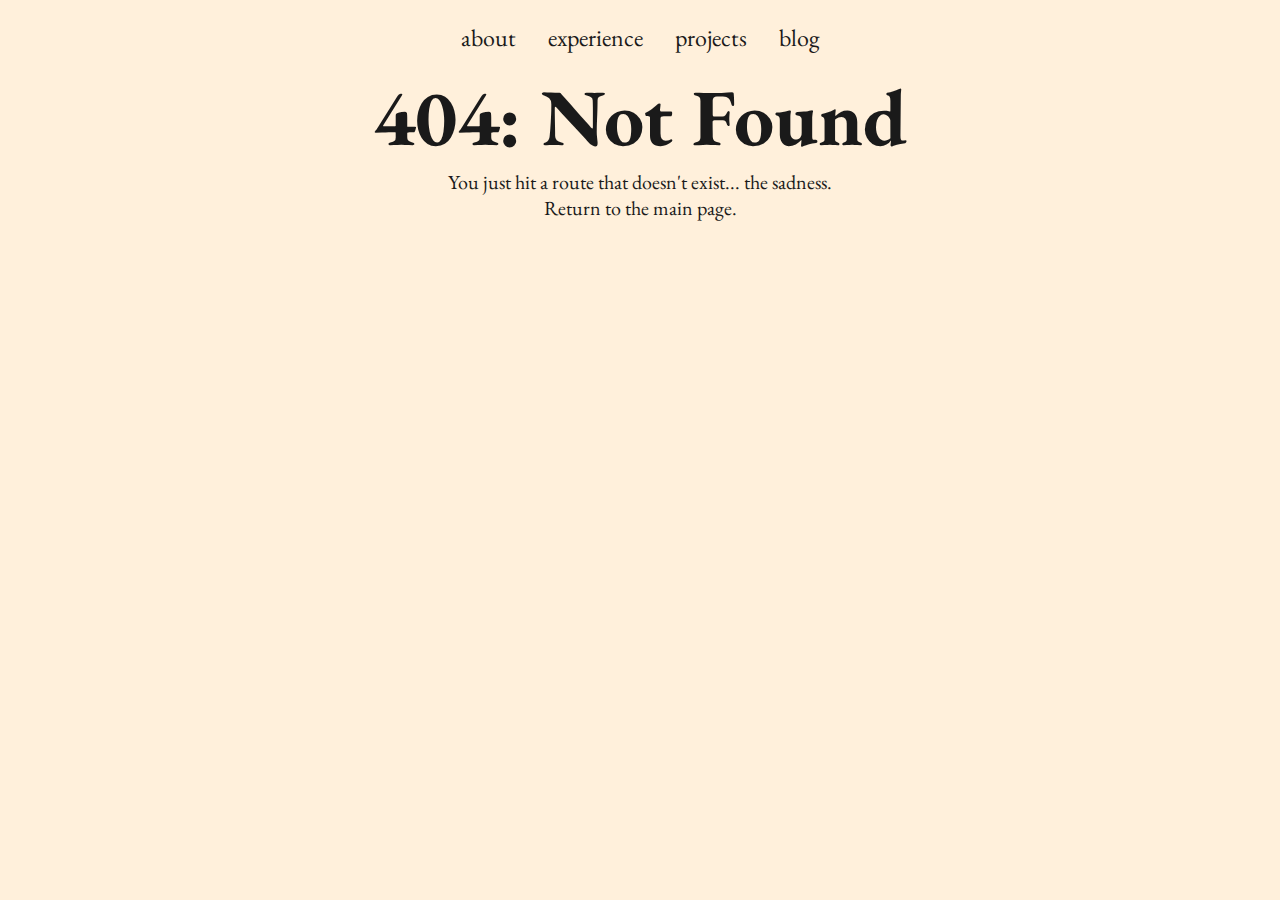
==== 404/index.html @ b2aa8387 "Updates" ====
<!DOCTYPE html><html lang="en"><head><meta charSet="utf-8"/><meta http-equiv="x-ua-compatible" content="ie=edge"/><meta name="viewport" content="width=device-width, initial-scale=1, shrink-to-fit=no"/><style data-href="/styles.afd88bcac24a975f5789.css" data-identity="gatsby-global-css">@import url(https://fonts.googleapis.com/css2?family=EB+Garamond&display=swap);@import url(https://fonts.googleapis.com/css2?family=EB+Garamond&family=Fira+Code&display=swap);</style><meta name="generator" content="Gatsby 4.4.0"/><title data-react-helmet="true">404: Not found · CJ Lee</title><meta data-react-helmet="true" name="description" content="CJ Lee: Computer Science @ Cornell"/><meta data-react-helmet="true" property="og:title" content="404: Not found"/><meta data-react-helmet="true" property="og:description" content="CJ Lee: Computer Science @ Cornell"/><meta data-react-helmet="true" property="og:type" content="website"/><meta data-react-helmet="true" name="twitter:card" content="summary"/><meta data-react-helmet="true" name="twitter:creator" content="@cjlee"/><meta data-react-helmet="true" name="twitter:title" content="404: Not found"/><meta data-react-helmet="true" name="twitter:description" content="CJ Lee: Computer Science @ Cornell"/><style data-styled="" data-styled-version="5.3.3">*{font-family:'EB Garamond';margin:0;padding:0;min-height:0vw;color:var(--color-global);}/*!sc*/
* body{background:var(--color-background);}/*!sc*/
* h1{font-size:80px;color:var(--color-text);}/*!sc*/
* h2{font-size:64px;color:var(--color-text);}/*!sc*/
* h3{font-size:44px;color:var(--color-text);}/*!sc*/
* h4{font-size:32px;color:var(--color-text);}/*!sc*/
* p{font-size:20px;color:var(--color-text);}/*!sc*/
* a{-webkit-text-decoration:none;text-decoration:none;color:var(--color-text);}/*!sc*/
* li{font-size:20px;}/*!sc*/
data-styled.g1[id="sc-global-icLQGF1"]{content:"sc-global-icLQGF1,"}/*!sc*/
.fYUIUa{height:75px;display:-webkit-box;display:-webkit-flex;display:-ms-flexbox;display:flex;-webkit-box-pack:justify;-webkit-justify-content:space-between;-ms-flex-pack:justify;justify-content:space-between;z-index:999;background:var(--color-background);position:fixed;top:0;left:0;right:0;margin-top:0px;-webkit-transition:margin-top 0.5s;transition:margin-top 0.5s;}/*!sc*/
data-styled.g18[id="Header__Nav-sc-9eu2yh-0"]{content:"fYUIUa,"}/*!sc*/
.ddGaii{position:absolute;display:-webkit-box;display:-webkit-flex;display:-ms-flexbox;display:flex;-webkit-flex-direction:row;-ms-flex-direction:row;flex-direction:row;-webkit-box-pack:center;-webkit-justify-content:center;-ms-flex-pack:center;justify-content:center;-webkit-align-items:center;-webkit-box-align:center;-ms-flex-align:center;align-items:center;background:transparent;height:100%;width:100%;}/*!sc*/
data-styled.g19[id="Header__NavMenu-sc-9eu2yh-1"]{content:"ddGaii,"}/*!sc*/
.kGxLnf{display:-webkit-box;display:-webkit-flex;display:-ms-flexbox;display:flex;-webkit-align-items:center;-webkit-box-align:center;-ms-flex-align:center;align-items:center;-webkit-text-decoration:none;text-decoration:none;padding:0 1rem;height:100%;cursor:pointer;text-align:center;font-size:24px;color:var(--color-text);}/*!sc*/
.kGxLnf:first-child{border-radius:0 0 0 25px;}/*!sc*/
.kGxLnf:last-child{border-radius:0 0 25px 0;}/*!sc*/
@media screen and (max-width:475px){.kGxLnf{font-size:18px;}}/*!sc*/
data-styled.g20[id="Header__NavLink-sc-9eu2yh-2"]{content:"kGxLnf,"}/*!sc*/
.fAYknz{position:relative;top:30px;left:85%;overflow:visible !important;background:var(--color-background);border-radius:5px;}/*!sc*/
@media screen and (max-width:475px){.fAYknz{top:70px;left:47%;}}/*!sc*/
data-styled.g21[id="Header__NavToggle-sc-9eu2yh-3"]{content:"fAYknz,"}/*!sc*/
</style><style>.gatsby-image-wrapper{position:relative;overflow:hidden}.gatsby-image-wrapper picture.object-fit-polyfill{position:static!important}.gatsby-image-wrapper img{bottom:0;height:100%;left:0;margin:0;max-width:none;padding:0;position:absolute;right:0;top:0;width:100%;object-fit:cover}.gatsby-image-wrapper [data-main-image]{opacity:0;transform:translateZ(0);transition:opacity .25s linear;will-change:opacity}.gatsby-image-wrapper-constrained{display:inline-block;vertical-align:top}</style><noscript><style>.gatsby-image-wrapper noscript [data-main-image]{opacity:1!important}.gatsby-image-wrapper [data-placeholder-image]{opacity:0!important}</style></noscript><script type="module">const e="undefined"!=typeof HTMLImageElement&&"loading"in HTMLImageElement.prototype;e&&document.body.addEventListener("load",(function(e){if(void 0===e.target.dataset.mainImage)return;if(void 0===e.target.dataset.gatsbyImageSsr)return;const t=e.target;let a=null,n=t;for(;null===a&&n;)void 0!==n.parentNode.dataset.gatsbyImageWrapper&&(a=n.parentNode),n=n.parentNode;const o=a.querySelector("[data-placeholder-image]"),r=new Image;r.src=t.currentSrc,r.decode().catch((()=>{})).then((()=>{t.style.opacity=1,o&&(o.style.opacity=0,o.style.transition="opacity 500ms linear")}))}),!0);</script><link rel="icon" href="/favicon-32x32.png?v=cceedab2dbefdb0adc8164bc815c3c3d" type="image/png"/><link rel="icon" href="/favicon.svg?v=cceedab2dbefdb0adc8164bc815c3c3d" type="image/svg+xml"/><link rel="manifest" href="/manifest.webmanifest" crossorigin="anonymous"/><meta name="theme-color" content="FFF0DB"/><link rel="apple-touch-icon" sizes="48x48" href="/icons/icon-48x48.png?v=cceedab2dbefdb0adc8164bc815c3c3d"/><link rel="apple-touch-icon" sizes="72x72" href="/icons/icon-72x72.png?v=cceedab2dbefdb0adc8164bc815c3c3d"/><link rel="apple-touch-icon" sizes="96x96" href="/icons/icon-96x96.png?v=cceedab2dbefdb0adc8164bc815c3c3d"/><link rel="apple-touch-icon" sizes="144x144" href="/icons/icon-144x144.png?v=cceedab2dbefdb0adc8164bc815c3c3d"/><link rel="apple-touch-icon" sizes="192x192" href="/icons/icon-192x192.png?v=cceedab2dbefdb0adc8164bc815c3c3d"/><link rel="apple-touch-icon" sizes="256x256" href="/icons/icon-256x256.png?v=cceedab2dbefdb0adc8164bc815c3c3d"/><link rel="apple-touch-icon" sizes="384x384" href="/icons/icon-384x384.png?v=cceedab2dbefdb0adc8164bc815c3c3d"/><link rel="apple-touch-icon" sizes="512x512" href="/icons/icon-512x512.png?v=cceedab2dbefdb0adc8164bc815c3c3d"/><style>html { 
--color-global: hsl(0deg, 0%, 10%);
--color-text: hsl(0deg, 0%, 10%);
--color-background: #FFF0DB;
--color-blog: #ffe2bd;
--color-blog2: #fcd8a9;
--color-hover: #fcd8a9; }</style><link as="script" rel="preload" href="/webpack-runtime-69dfd7a8567cec733739.js"/><link as="script" rel="preload" href="/framework-fab26466f6939b34594c.js"/><link as="script" rel="preload" href="/app-a9261b10545855583392.js"/><link as="script" rel="preload" href="/ea88be26-e384379224360a4b3f9a.js"/><link as="script" rel="preload" href="/commons-67b11fb345210981c626.js"/><link as="script" rel="preload" href="/94222588b0570dcffb85ad1f86e8f5f5d20e834c-3fe3df97140741a67b22.js"/><link as="script" rel="preload" href="/component---src-pages-404-js-a10e4e44b7c8d6c152cb.js"/><link as="fetch" rel="preload" href="/page-data/404/page-data.json" crossorigin="anonymous"/><link as="fetch" rel="preload" href="/page-data/sq/d/63159454.json" crossorigin="anonymous"/><link as="fetch" rel="preload" href="/page-data/app-data.json" crossorigin="anonymous"/></head><body><script>(function setColorsByTheme(){const colors={"global":{"light":"hsl(0deg, 0%, 10%)","dark":"hsl(0deg, 0%, 100%)"},"text":{"light":"hsl(0deg, 0%, 10%)","dark":"hsl(0deg, 0%, 100%)"},"background":{"light":"#FFF0DB","dark":"#262734"},"blog":{"light":"#ffe2bd","dark":"#282b4f"},"blog2":{"light":"#fcd8a9","dark":"#3a3f70"},"hover":{"light":"#fcd8a9","dark":"#30335e"}};const colorModeKey="color-mode";const colorModeCssProp="--initial-color-mode";const mql=window.matchMedia("(prefers-color-scheme: dark)");const prefersDarkFromMQ=mql.matches;const persistedPreference=window.localStorage.getItem(colorModeKey);let colorMode="light";const hasUsedToggle=typeof persistedPreference==="string";if(hasUsedToggle){colorMode=persistedPreference;}else{colorMode=prefersDarkFromMQ?"dark":"light";}let root=document.documentElement;root.style.setProperty(colorModeCssProp,colorMode);console.log(colors);Object.entries(colors).forEach(([name,colorByTheme])=>{const cssVarName=`--color-${name}`;console.log(`Adding color ${cssVarName}`);root.style.setProperty(cssVarName,colorByTheme[colorMode]);});})()</script><div id="___gatsby"><div style="outline:none" tabindex="-1" id="gatsby-focus-wrapper"><nav class="Header__Nav-sc-9eu2yh-0 fYUIUa"><div class="Header__NavMenu-sc-9eu2yh-1 ddGaii"><a class="Header__NavLink-sc-9eu2yh-2 kGxLnf" href="/#about">about</a><a class="Header__NavLink-sc-9eu2yh-2 kGxLnf" href="/#experience">experience</a><a class="Header__NavLink-sc-9eu2yh-2 kGxLnf" href="/#projects">projects</a><a class="Header__NavLink-sc-9eu2yh-2 kGxLnf" href="/#blog">blog</a></div></nav><main><h1 style="margin-top:5vw;text-align:center">404: Not Found</h1><p style="text-align:center">You just hit a route that doesn&#x27;t exist... the sadness.</p><a style="display:block;text-align:center;font-size:20px" href="/">Return to the main page.</a></main></div><div id="gatsby-announcer" style="position:absolute;top:0;width:1px;height:1px;padding:0;overflow:hidden;clip:rect(0, 0, 0, 0);white-space:nowrap;border:0" aria-live="assertive" aria-atomic="true"></div></div><script id="gatsby-script-loader">/*<![CDATA[*/window.pagePath="/404/";/*]]>*/</script><script id="gatsby-chunk-mapping">/*<![CDATA[*/window.___chunkMapping={"polyfill":["/polyfill-635a9dfd597478a1f0fa.js"],"app":["/app-a9261b10545855583392.js"],"component---src-pages-404-js":["/component---src-pages-404-js-a10e4e44b7c8d6c152cb.js"],"component---src-pages-blog-js":["/component---src-pages-blog-js-0e8eb59e75a755ddf26a.js"],"component---src-pages-index-js":["/component---src-pages-index-js-494d840ad884577b601d.js"],"component---src-pages-secret-js":["/component---src-pages-secret-js-18530790966e11cee2b3.js"],"component---src-templates-blog-template-js":["/component---src-templates-blog-template-js-660f1da1f6968847c03c.js"]};/*]]>*/</script><script src="/polyfill-635a9dfd597478a1f0fa.js" nomodule=""></script><script src="/component---src-pages-404-js-a10e4e44b7c8d6c152cb.js" async=""></script><script src="/94222588b0570dcffb85ad1f86e8f5f5d20e834c-3fe3df97140741a67b22.js" async=""></script><script src="/commons-67b11fb345210981c626.js" async=""></script><script src="/ea88be26-e384379224360a4b3f9a.js" async=""></script><script src="/app-a9261b10545855583392.js" async=""></script><script src="/framework-fab26466f6939b34594c.js" async=""></script><script src="/webpack-runtime-69dfd7a8567cec733739.js" async=""></script></body></html>
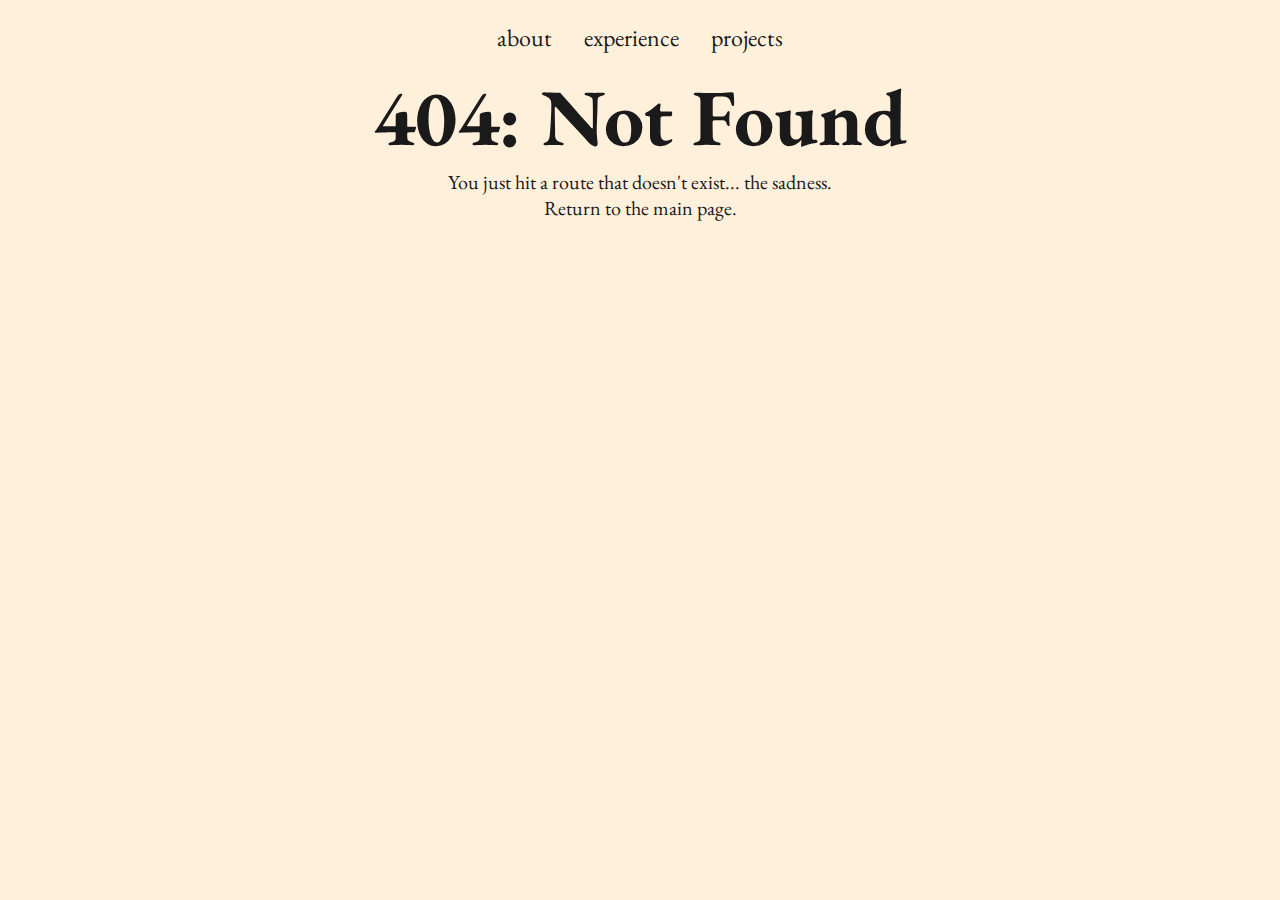
==== commit 0c676fd7: "Updates" ====
--- a/404/index.html
+++ b/404/index.html
@@ -26,4 +26,4 @@
 --color-background: #FFF0DB;
 --color-blog: #ffe2bd;
 --color-blog2: #fcd8a9;
---color-hover: #fcd8a9; }</style><link as="script" rel="preload" href="/webpack-runtime-69dfd7a8567cec733739.js"/><link as="script" rel="preload" href="/framework-fab26466f6939b34594c.js"/><link as="script" rel="preload" href="/app-a9261b10545855583392.js"/><link as="script" rel="preload" href="/ea88be26-e384379224360a4b3f9a.js"/><link as="script" rel="preload" href="/commons-67b11fb345210981c626.js"/><link as="script" rel="preload" href="/94222588b0570dcffb85ad1f86e8f5f5d20e834c-3fe3df97140741a67b22.js"/><link as="script" rel="preload" href="/component---src-pages-404-js-a10e4e44b7c8d6c152cb.js"/><link as="fetch" rel="preload" href="/page-data/404/page-data.json" crossorigin="anonymous"/><link as="fetch" rel="preload" href="/page-data/sq/d/63159454.json" crossorigin="anonymous"/><link as="fetch" rel="preload" href="/page-data/app-data.json" crossorigin="anonymous"/></head><body><script>(function setColorsByTheme(){const colors={"global":{"light":"hsl(0deg, 0%, 10%)","dark":"hsl(0deg, 0%, 100%)"},"text":{"light":"hsl(0deg, 0%, 10%)","dark":"hsl(0deg, 0%, 100%)"},"background":{"light":"#FFF0DB","dark":"#262734"},"blog":{"light":"#ffe2bd","dark":"#282b4f"},"blog2":{"light":"#fcd8a9","dark":"#3a3f70"},"hover":{"light":"#fcd8a9","dark":"#30335e"}};const colorModeKey="color-mode";const colorModeCssProp="--initial-color-mode";const mql=window.matchMedia("(prefers-color-scheme: dark)");const prefersDarkFromMQ=mql.matches;const persistedPreference=window.localStorage.getItem(colorModeKey);let colorMode="light";const hasUsedToggle=typeof persistedPreference==="string";if(hasUsedToggle){colorMode=persistedPreference;}else{colorMode=prefersDarkFromMQ?"dark":"light";}let root=document.documentElement;root.style.setProperty(colorModeCssProp,colorMode);console.log(colors);Object.entries(colors).forEach(([name,colorByTheme])=>{const cssVarName=`--color-${name}`;console.log(`Adding color ${cssVarName}`);root.style.setProperty(cssVarName,colorByTheme[colorMode]);});})()</script><div id="___gatsby"><div style="outline:none" tabindex="-1" id="gatsby-focus-wrapper"><nav class="Header__Nav-sc-9eu2yh-0 fYUIUa"><div class="Header__NavMenu-sc-9eu2yh-1 ddGaii"><a class="Header__NavLink-sc-9eu2yh-2 kGxLnf" href="/#about">about</a><a class="Header__NavLink-sc-9eu2yh-2 kGxLnf" href="/#experience">experience</a><a class="Header__NavLink-sc-9eu2yh-2 kGxLnf" href="/#projects">projects</a><a class="Header__NavLink-sc-9eu2yh-2 kGxLnf" href="/#blog">blog</a></div></nav><main><h1 style="margin-top:5vw;text-align:center">404: Not Found</h1><p style="text-align:center">You just hit a route that doesn&#x27;t exist... the sadness.</p><a style="display:block;text-align:center;font-size:20px" href="/">Return to the main page.</a></main></div><div id="gatsby-announcer" style="position:absolute;top:0;width:1px;height:1px;padding:0;overflow:hidden;clip:rect(0, 0, 0, 0);white-space:nowrap;border:0" aria-live="assertive" aria-atomic="true"></div></div><script id="gatsby-script-loader">/*<![CDATA[*/window.pagePath="/404/";/*]]>*/</script><script id="gatsby-chunk-mapping">/*<![CDATA[*/window.___chunkMapping={"polyfill":["/polyfill-635a9dfd597478a1f0fa.js"],"app":["/app-a9261b10545855583392.js"],"component---src-pages-404-js":["/component---src-pages-404-js-a10e4e44b7c8d6c152cb.js"],"component---src-pages-blog-js":["/component---src-pages-blog-js-0e8eb59e75a755ddf26a.js"],"component---src-pages-index-js":["/component---src-pages-index-js-494d840ad884577b601d.js"],"component---src-pages-secret-js":["/component---src-pages-secret-js-18530790966e11cee2b3.js"],"component---src-templates-blog-template-js":["/component---src-templates-blog-template-js-660f1da1f6968847c03c.js"]};/*]]>*/</script><script src="/polyfill-635a9dfd597478a1f0fa.js" nomodule=""></script><script src="/component---src-pages-404-js-a10e4e44b7c8d6c152cb.js" async=""></script><script src="/94222588b0570dcffb85ad1f86e8f5f5d20e834c-3fe3df97140741a67b22.js" async=""></script><script src="/commons-67b11fb345210981c626.js" async=""></script><script src="/ea88be26-e384379224360a4b3f9a.js" async=""></script><script src="/app-a9261b10545855583392.js" async=""></script><script src="/framework-fab26466f6939b34594c.js" async=""></script><script src="/webpack-runtime-69dfd7a8567cec733739.js" async=""></script></body></html>+--color-hover: #fcd8a9; }</style><link as="script" rel="preload" href="/webpack-runtime-ec2d51ee6db3edc0903a.js"/><link as="script" rel="preload" href="/framework-fab26466f6939b34594c.js"/><link as="script" rel="preload" href="/app-780da4ddaafdf4918132.js"/><link as="script" rel="preload" href="/ea88be26-e384379224360a4b3f9a.js"/><link as="script" rel="preload" href="/commons-67b11fb345210981c626.js"/><link as="script" rel="preload" href="/94222588b0570dcffb85ad1f86e8f5f5d20e834c-3fe3df97140741a67b22.js"/><link as="script" rel="preload" href="/component---src-pages-404-js-6cc15b1b35518f55d10a.js"/><link as="fetch" rel="preload" href="/page-data/404/page-data.json" crossorigin="anonymous"/><link as="fetch" rel="preload" href="/page-data/sq/d/63159454.json" crossorigin="anonymous"/><link as="fetch" rel="preload" href="/page-data/app-data.json" crossorigin="anonymous"/></head><body><script>(function setColorsByTheme(){const colors={"global":{"light":"hsl(0deg, 0%, 10%)","dark":"hsl(0deg, 0%, 100%)"},"text":{"light":"hsl(0deg, 0%, 10%)","dark":"hsl(0deg, 0%, 100%)"},"background":{"light":"#FFF0DB","dark":"#262734"},"blog":{"light":"#ffe2bd","dark":"#282b4f"},"blog2":{"light":"#fcd8a9","dark":"#3a3f70"},"hover":{"light":"#fcd8a9","dark":"#30335e"}};const colorModeKey="color-mode";const colorModeCssProp="--initial-color-mode";const mql=window.matchMedia("(prefers-color-scheme: dark)");const prefersDarkFromMQ=mql.matches;const persistedPreference=window.localStorage.getItem(colorModeKey);let colorMode="light";const hasUsedToggle=typeof persistedPreference==="string";if(hasUsedToggle){colorMode=persistedPreference;}else{colorMode=prefersDarkFromMQ?"dark":"light";}let root=document.documentElement;root.style.setProperty(colorModeCssProp,colorMode);console.log(colors);Object.entries(colors).forEach(([name,colorByTheme])=>{const cssVarName=`--color-${name}`;console.log(`Adding color ${cssVarName}`);root.style.setProperty(cssVarName,colorByTheme[colorMode]);});})()</script><div id="___gatsby"><div style="outline:none" tabindex="-1" id="gatsby-focus-wrapper"><nav class="Header__Nav-sc-9eu2yh-0 fYUIUa"><div class="Header__NavMenu-sc-9eu2yh-1 ddGaii"><a class="Header__NavLink-sc-9eu2yh-2 kGxLnf" href="/#about">about</a><a class="Header__NavLink-sc-9eu2yh-2 kGxLnf" href="/#experience">experience</a><a class="Header__NavLink-sc-9eu2yh-2 kGxLnf" href="/#projects">projects</a></div></nav><main><h1 style="margin-top:5vw;text-align:center">404: Not Found</h1><p style="text-align:center">You just hit a route that doesn&#x27;t exist... the sadness.</p><a style="display:block;text-align:center;font-size:20px" href="/">Return to the main page.</a></main></div><div id="gatsby-announcer" style="position:absolute;top:0;width:1px;height:1px;padding:0;overflow:hidden;clip:rect(0, 0, 0, 0);white-space:nowrap;border:0" aria-live="assertive" aria-atomic="true"></div></div><script id="gatsby-script-loader">/*<![CDATA[*/window.pagePath="/404/";/*]]>*/</script><script id="gatsby-chunk-mapping">/*<![CDATA[*/window.___chunkMapping={"polyfill":["/polyfill-635a9dfd597478a1f0fa.js"],"app":["/app-780da4ddaafdf4918132.js"],"component---src-pages-404-js":["/component---src-pages-404-js-6cc15b1b35518f55d10a.js"],"component---src-pages-blog-js":["/component---src-pages-blog-js-0e8eb59e75a755ddf26a.js"],"component---src-pages-index-js":["/component---src-pages-index-js-3ba422009721547262c5.js"],"component---src-pages-secret-js":["/component---src-pages-secret-js-79942b8431af07837deb.js"],"component---src-templates-blog-template-js":["/component---src-templates-blog-template-js-660f1da1f6968847c03c.js"]};/*]]>*/</script><script src="/polyfill-635a9dfd597478a1f0fa.js" nomodule=""></script><script src="/component---src-pages-404-js-6cc15b1b35518f55d10a.js" async=""></script><script src="/94222588b0570dcffb85ad1f86e8f5f5d20e834c-3fe3df97140741a67b22.js" async=""></script><script src="/commons-67b11fb345210981c626.js" async=""></script><script src="/ea88be26-e384379224360a4b3f9a.js" async=""></script><script src="/app-780da4ddaafdf4918132.js" async=""></script><script src="/framework-fab26466f6939b34594c.js" async=""></script><script src="/webpack-runtime-ec2d51ee6db3edc0903a.js" async=""></script></body></html>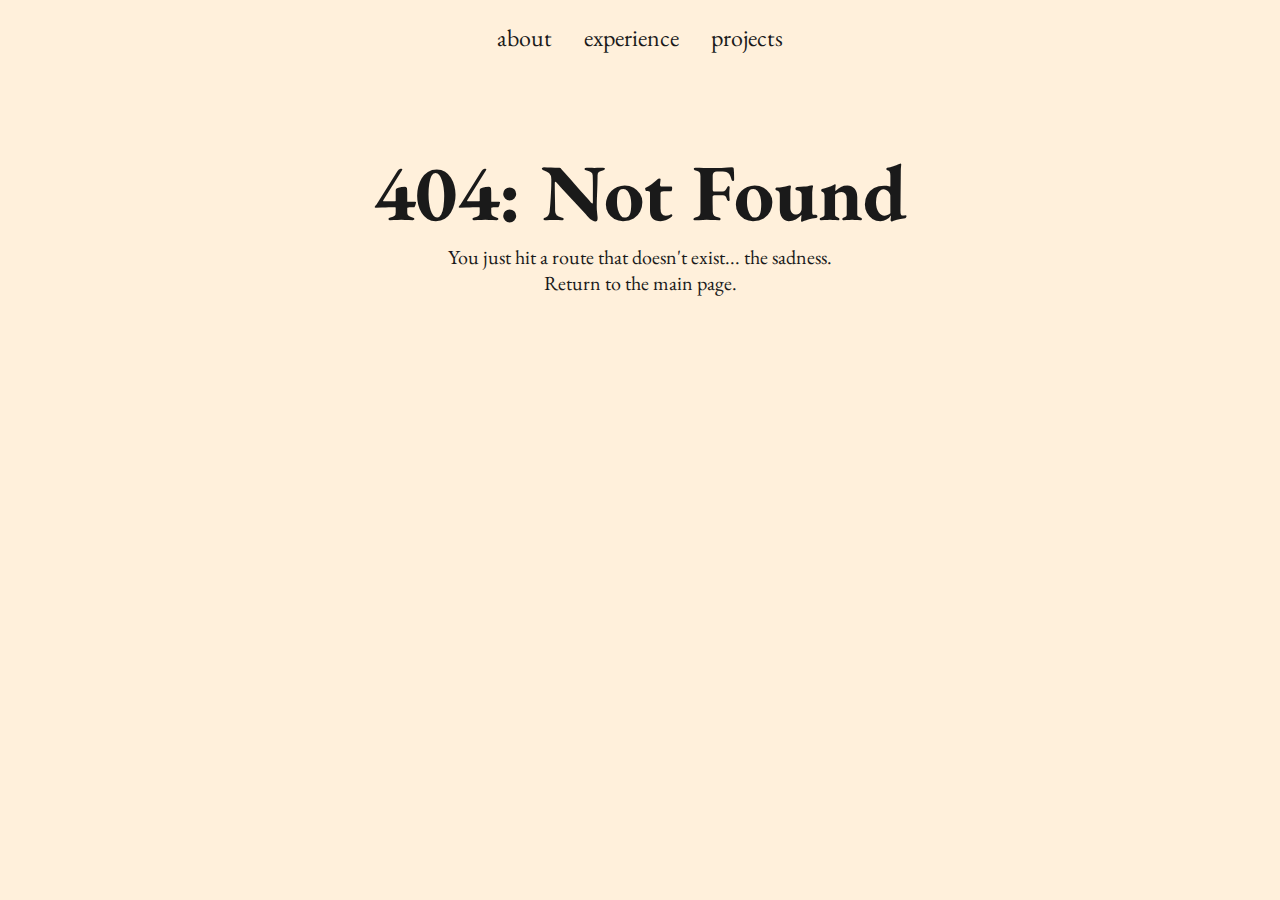
==== commit 9a1b90bd: "Updates" ====
--- a/404/index.html
+++ b/404/index.html
@@ -1,4 +1,4 @@
-<!DOCTYPE html><html lang="en"><head><meta charSet="utf-8"/><meta http-equiv="x-ua-compatible" content="ie=edge"/><meta name="viewport" content="width=device-width, initial-scale=1, shrink-to-fit=no"/><style data-href="/styles.afd88bcac24a975f5789.css" data-identity="gatsby-global-css">@import url(https://fonts.googleapis.com/css2?family=EB+Garamond&display=swap);@import url(https://fonts.googleapis.com/css2?family=EB+Garamond&family=Fira+Code&display=swap);</style><meta name="generator" content="Gatsby 4.4.0"/><title data-react-helmet="true">404: Not found · CJ Lee</title><meta data-react-helmet="true" name="description" content="CJ Lee: Computer Science @ Cornell"/><meta data-react-helmet="true" property="og:title" content="404: Not found"/><meta data-react-helmet="true" property="og:description" content="CJ Lee: Computer Science @ Cornell"/><meta data-react-helmet="true" property="og:type" content="website"/><meta data-react-helmet="true" name="twitter:card" content="summary"/><meta data-react-helmet="true" name="twitter:creator" content="@cjlee"/><meta data-react-helmet="true" name="twitter:title" content="404: Not found"/><meta data-react-helmet="true" name="twitter:description" content="CJ Lee: Computer Science @ Cornell"/><style data-styled="" data-styled-version="5.3.3">*{font-family:'EB Garamond';margin:0;padding:0;min-height:0vw;color:var(--color-global);}/*!sc*/
+<!DOCTYPE html><html lang="en"><head><meta charSet="utf-8"/><meta http-equiv="x-ua-compatible" content="ie=edge"/><meta name="viewport" content="width=device-width, initial-scale=1, shrink-to-fit=no"/><style data-href="/styles.afd88bcac24a975f5789.css" data-identity="gatsby-global-css">@import url(https://fonts.googleapis.com/css2?family=EB+Garamond&display=swap);@import url(https://fonts.googleapis.com/css2?family=EB+Garamond&family=Fira+Code&display=swap);</style><meta name="generator" content="Gatsby 4.4.0"/><title data-react-helmet="true">CJ Lee | 404: Not found</title><meta data-react-helmet="true" name="description" content="CJ Lee"/><meta data-react-helmet="true" property="og:title" content="404: Not found"/><meta data-react-helmet="true" property="og:description" content="CJ Lee"/><meta data-react-helmet="true" property="og:type" content="website"/><meta data-react-helmet="true" name="twitter:card" content="summary"/><meta data-react-helmet="true" name="twitter:creator" content="@cjlee"/><meta data-react-helmet="true" name="twitter:title" content="404: Not found"/><meta data-react-helmet="true" name="twitter:description" content="CJ Lee"/><style data-styled="" data-styled-version="5.3.3">*{font-family:'EB Garamond';margin:0;padding:0;min-height:0vw;color:var(--color-global);}/*!sc*/
 * body{background:var(--color-background);}/*!sc*/
 * h1{font-size:80px;color:var(--color-text);}/*!sc*/
 * h2{font-size:64px;color:var(--color-text);}/*!sc*/
@@ -8,22 +8,21 @@
 * a{-webkit-text-decoration:none;text-decoration:none;color:var(--color-text);}/*!sc*/
 * li{font-size:20px;}/*!sc*/
 data-styled.g1[id="sc-global-icLQGF1"]{content:"sc-global-icLQGF1,"}/*!sc*/
-.fYUIUa{height:75px;display:-webkit-box;display:-webkit-flex;display:-ms-flexbox;display:flex;-webkit-box-pack:justify;-webkit-justify-content:space-between;-ms-flex-pack:justify;justify-content:space-between;z-index:999;background:var(--color-background);position:fixed;top:0;left:0;right:0;margin-top:0px;-webkit-transition:margin-top 0.5s;transition:margin-top 0.5s;}/*!sc*/
-data-styled.g18[id="Header__Nav-sc-9eu2yh-0"]{content:"fYUIUa,"}/*!sc*/
-.ddGaii{position:absolute;display:-webkit-box;display:-webkit-flex;display:-ms-flexbox;display:flex;-webkit-flex-direction:row;-ms-flex-direction:row;flex-direction:row;-webkit-box-pack:center;-webkit-justify-content:center;-ms-flex-pack:center;justify-content:center;-webkit-align-items:center;-webkit-box-align:center;-ms-flex-align:center;align-items:center;background:transparent;height:100%;width:100%;}/*!sc*/
-data-styled.g19[id="Header__NavMenu-sc-9eu2yh-1"]{content:"ddGaii,"}/*!sc*/
-.kGxLnf{display:-webkit-box;display:-webkit-flex;display:-ms-flexbox;display:flex;-webkit-align-items:center;-webkit-box-align:center;-ms-flex-align:center;align-items:center;-webkit-text-decoration:none;text-decoration:none;padding:0 1rem;height:100%;cursor:pointer;text-align:center;font-size:24px;color:var(--color-text);}/*!sc*/
-.kGxLnf:first-child{border-radius:0 0 0 25px;}/*!sc*/
-.kGxLnf:last-child{border-radius:0 0 25px 0;}/*!sc*/
-@media screen and (max-width:475px){.kGxLnf{font-size:18px;}}/*!sc*/
-data-styled.g20[id="Header__NavLink-sc-9eu2yh-2"]{content:"kGxLnf,"}/*!sc*/
-.fAYknz{position:relative;top:30px;left:85%;overflow:visible !important;background:var(--color-background);border-radius:5px;}/*!sc*/
-@media screen and (max-width:475px){.fAYknz{top:70px;left:47%;}}/*!sc*/
-data-styled.g21[id="Header__NavToggle-sc-9eu2yh-3"]{content:"fAYknz,"}/*!sc*/
-</style><style>.gatsby-image-wrapper{position:relative;overflow:hidden}.gatsby-image-wrapper picture.object-fit-polyfill{position:static!important}.gatsby-image-wrapper img{bottom:0;height:100%;left:0;margin:0;max-width:none;padding:0;position:absolute;right:0;top:0;width:100%;object-fit:cover}.gatsby-image-wrapper [data-main-image]{opacity:0;transform:translateZ(0);transition:opacity .25s linear;will-change:opacity}.gatsby-image-wrapper-constrained{display:inline-block;vertical-align:top}</style><noscript><style>.gatsby-image-wrapper noscript [data-main-image]{opacity:1!important}.gatsby-image-wrapper [data-placeholder-image]{opacity:0!important}</style></noscript><script type="module">const e="undefined"!=typeof HTMLImageElement&&"loading"in HTMLImageElement.prototype;e&&document.body.addEventListener("load",(function(e){if(void 0===e.target.dataset.mainImage)return;if(void 0===e.target.dataset.gatsbyImageSsr)return;const t=e.target;let a=null,n=t;for(;null===a&&n;)void 0!==n.parentNode.dataset.gatsbyImageWrapper&&(a=n.parentNode),n=n.parentNode;const o=a.querySelector("[data-placeholder-image]"),r=new Image;r.src=t.currentSrc,r.decode().catch((()=>{})).then((()=>{t.style.opacity=1,o&&(o.style.opacity=0,o.style.transition="opacity 500ms linear")}))}),!0);</script><link rel="icon" href="/favicon-32x32.png?v=cceedab2dbefdb0adc8164bc815c3c3d" type="image/png"/><link rel="icon" href="/favicon.svg?v=cceedab2dbefdb0adc8164bc815c3c3d" type="image/svg+xml"/><link rel="manifest" href="/manifest.webmanifest" crossorigin="anonymous"/><meta name="theme-color" content="FFF0DB"/><link rel="apple-touch-icon" sizes="48x48" href="/icons/icon-48x48.png?v=cceedab2dbefdb0adc8164bc815c3c3d"/><link rel="apple-touch-icon" sizes="72x72" href="/icons/icon-72x72.png?v=cceedab2dbefdb0adc8164bc815c3c3d"/><link rel="apple-touch-icon" sizes="96x96" href="/icons/icon-96x96.png?v=cceedab2dbefdb0adc8164bc815c3c3d"/><link rel="apple-touch-icon" sizes="144x144" href="/icons/icon-144x144.png?v=cceedab2dbefdb0adc8164bc815c3c3d"/><link rel="apple-touch-icon" sizes="192x192" href="/icons/icon-192x192.png?v=cceedab2dbefdb0adc8164bc815c3c3d"/><link rel="apple-touch-icon" sizes="256x256" href="/icons/icon-256x256.png?v=cceedab2dbefdb0adc8164bc815c3c3d"/><link rel="apple-touch-icon" sizes="384x384" href="/icons/icon-384x384.png?v=cceedab2dbefdb0adc8164bc815c3c3d"/><link rel="apple-touch-icon" sizes="512x512" href="/icons/icon-512x512.png?v=cceedab2dbefdb0adc8164bc815c3c3d"/><style>html { 
+.cJgyuA{height:75px;display:-webkit-box;display:-webkit-flex;display:-ms-flexbox;display:flex;-webkit-box-pack:justify;-webkit-justify-content:space-between;-ms-flex-pack:justify;justify-content:space-between;z-index:999;background:var(--color-background);top:0;left:0;right:0;-webkit-transition:margin-top 0.5s;transition:margin-top 0.5s;}/*!sc*/
+data-styled.g18[id="Header__Nav-sc-9eu2yh-0"]{content:"cJgyuA,"}/*!sc*/
+.cHXind{display:-webkit-box;display:-webkit-flex;display:-ms-flexbox;display:flex;-webkit-flex-direction:row;-ms-flex-direction:row;flex-direction:row;-webkit-box-pack:center;-webkit-justify-content:center;-ms-flex-pack:center;justify-content:center;-webkit-align-items:center;-webkit-box-align:center;-ms-flex-align:center;align-items:center;background:transparent;height:100%;width:100%;}/*!sc*/
+data-styled.g19[id="Header__NavMenu-sc-9eu2yh-1"]{content:"cHXind,"}/*!sc*/
+.jDsvVD{display:-webkit-box;display:-webkit-flex;display:-ms-flexbox;display:flex;-webkit-align-items:center;-webkit-box-align:center;-ms-flex-align:center;align-items:center;-webkit-text-decoration:none;text-decoration:none;padding:0 1rem;height:100%;cursor:pointer;text-align:center;font-size:24px;color:var(--color-text);}/*!sc*/
+.jDsvVD:first-child{border-radius:0 0 0 25px;}/*!sc*/
+.jDsvVD:last-child{border-radius:0 0 25px 0;}/*!sc*/
+@media screen and (max-width:475px){.jDsvVD{font-size:18px;}}/*!sc*/
+data-styled.g20[id="Header__NavLink-sc-9eu2yh-2"]{content:"jDsvVD,"}/*!sc*/
+.kwWXRQ{position:relative;top:33px;left:-30px;overflow:visible !important;background:var(--color-background);border-radius:5px;}/*!sc*/
+data-styled.g21[id="Header__NavToggle-sc-9eu2yh-3"]{content:"kwWXRQ,"}/*!sc*/
+</style><style>.gatsby-image-wrapper{position:relative;overflow:hidden}.gatsby-image-wrapper picture.object-fit-polyfill{position:static!important}.gatsby-image-wrapper img{bottom:0;height:100%;left:0;margin:0;max-width:none;padding:0;position:absolute;right:0;top:0;width:100%;object-fit:cover}.gatsby-image-wrapper [data-main-image]{opacity:0;transform:translateZ(0);transition:opacity .25s linear;will-change:opacity}.gatsby-image-wrapper-constrained{display:inline-block;vertical-align:top}</style><noscript><style>.gatsby-image-wrapper noscript [data-main-image]{opacity:1!important}.gatsby-image-wrapper [data-placeholder-image]{opacity:0!important}</style></noscript><script type="module">const e="undefined"!=typeof HTMLImageElement&&"loading"in HTMLImageElement.prototype;e&&document.body.addEventListener("load",(function(e){if(void 0===e.target.dataset.mainImage)return;if(void 0===e.target.dataset.gatsbyImageSsr)return;const t=e.target;let a=null,n=t;for(;null===a&&n;)void 0!==n.parentNode.dataset.gatsbyImageWrapper&&(a=n.parentNode),n=n.parentNode;const o=a.querySelector("[data-placeholder-image]"),r=new Image;r.src=t.currentSrc,r.decode().catch((()=>{})).then((()=>{t.style.opacity=1,o&&(o.style.opacity=0,o.style.transition="opacity 500ms linear")}))}),!0);</script><style>html { 
 --color-global: hsl(0deg, 0%, 10%);
 --color-text: hsl(0deg, 0%, 10%);
 --color-background: #FFF0DB;
 --color-blog: #ffe2bd;
 --color-blog2: #fcd8a9;
---color-hover: #fcd8a9; }</style><link as="script" rel="preload" href="/webpack-runtime-ec2d51ee6db3edc0903a.js"/><link as="script" rel="preload" href="/framework-fab26466f6939b34594c.js"/><link as="script" rel="preload" href="/app-780da4ddaafdf4918132.js"/><link as="script" rel="preload" href="/ea88be26-e384379224360a4b3f9a.js"/><link as="script" rel="preload" href="/commons-67b11fb345210981c626.js"/><link as="script" rel="preload" href="/94222588b0570dcffb85ad1f86e8f5f5d20e834c-3fe3df97140741a67b22.js"/><link as="script" rel="preload" href="/component---src-pages-404-js-6cc15b1b35518f55d10a.js"/><link as="fetch" rel="preload" href="/page-data/404/page-data.json" crossorigin="anonymous"/><link as="fetch" rel="preload" href="/page-data/sq/d/63159454.json" crossorigin="anonymous"/><link as="fetch" rel="preload" href="/page-data/app-data.json" crossorigin="anonymous"/></head><body><script>(function setColorsByTheme(){const colors={"global":{"light":"hsl(0deg, 0%, 10%)","dark":"hsl(0deg, 0%, 100%)"},"text":{"light":"hsl(0deg, 0%, 10%)","dark":"hsl(0deg, 0%, 100%)"},"background":{"light":"#FFF0DB","dark":"#262734"},"blog":{"light":"#ffe2bd","dark":"#282b4f"},"blog2":{"light":"#fcd8a9","dark":"#3a3f70"},"hover":{"light":"#fcd8a9","dark":"#30335e"}};const colorModeKey="color-mode";const colorModeCssProp="--initial-color-mode";const mql=window.matchMedia("(prefers-color-scheme: dark)");const prefersDarkFromMQ=mql.matches;const persistedPreference=window.localStorage.getItem(colorModeKey);let colorMode="light";const hasUsedToggle=typeof persistedPreference==="string";if(hasUsedToggle){colorMode=persistedPreference;}else{colorMode=prefersDarkFromMQ?"dark":"light";}let root=document.documentElement;root.style.setProperty(colorModeCssProp,colorMode);console.log(colors);Object.entries(colors).forEach(([name,colorByTheme])=>{const cssVarName=`--color-${name}`;console.log(`Adding color ${cssVarName}`);root.style.setProperty(cssVarName,colorByTheme[colorMode]);});})()</script><div id="___gatsby"><div style="outline:none" tabindex="-1" id="gatsby-focus-wrapper"><nav class="Header__Nav-sc-9eu2yh-0 fYUIUa"><div class="Header__NavMenu-sc-9eu2yh-1 ddGaii"><a class="Header__NavLink-sc-9eu2yh-2 kGxLnf" href="/#about">about</a><a class="Header__NavLink-sc-9eu2yh-2 kGxLnf" href="/#experience">experience</a><a class="Header__NavLink-sc-9eu2yh-2 kGxLnf" href="/#projects">projects</a></div></nav><main><h1 style="margin-top:5vw;text-align:center">404: Not Found</h1><p style="text-align:center">You just hit a route that doesn&#x27;t exist... the sadness.</p><a style="display:block;text-align:center;font-size:20px" href="/">Return to the main page.</a></main></div><div id="gatsby-announcer" style="position:absolute;top:0;width:1px;height:1px;padding:0;overflow:hidden;clip:rect(0, 0, 0, 0);white-space:nowrap;border:0" aria-live="assertive" aria-atomic="true"></div></div><script id="gatsby-script-loader">/*<![CDATA[*/window.pagePath="/404/";/*]]>*/</script><script id="gatsby-chunk-mapping">/*<![CDATA[*/window.___chunkMapping={"polyfill":["/polyfill-635a9dfd597478a1f0fa.js"],"app":["/app-780da4ddaafdf4918132.js"],"component---src-pages-404-js":["/component---src-pages-404-js-6cc15b1b35518f55d10a.js"],"component---src-pages-blog-js":["/component---src-pages-blog-js-0e8eb59e75a755ddf26a.js"],"component---src-pages-index-js":["/component---src-pages-index-js-3ba422009721547262c5.js"],"component---src-pages-secret-js":["/component---src-pages-secret-js-79942b8431af07837deb.js"],"component---src-templates-blog-template-js":["/component---src-templates-blog-template-js-660f1da1f6968847c03c.js"]};/*]]>*/</script><script src="/polyfill-635a9dfd597478a1f0fa.js" nomodule=""></script><script src="/component---src-pages-404-js-6cc15b1b35518f55d10a.js" async=""></script><script src="/94222588b0570dcffb85ad1f86e8f5f5d20e834c-3fe3df97140741a67b22.js" async=""></script><script src="/commons-67b11fb345210981c626.js" async=""></script><script src="/ea88be26-e384379224360a4b3f9a.js" async=""></script><script src="/app-780da4ddaafdf4918132.js" async=""></script><script src="/framework-fab26466f6939b34594c.js" async=""></script><script src="/webpack-runtime-ec2d51ee6db3edc0903a.js" async=""></script></body></html>+--color-hover: #fcd8a9; }</style><link as="script" rel="preload" href="/webpack-runtime-1f0b649868b9e75dea61.js"/><link as="script" rel="preload" href="/framework-fab26466f6939b34594c.js"/><link as="script" rel="preload" href="/app-2f2988c69a90cb4bf40f.js"/><link as="script" rel="preload" href="/ea88be26-e384379224360a4b3f9a.js"/><link as="script" rel="preload" href="/commons-67b11fb345210981c626.js"/><link as="script" rel="preload" href="/94222588b0570dcffb85ad1f86e8f5f5d20e834c-cb88d3b001fffc48aa5c.js"/><link as="script" rel="preload" href="/component---src-pages-404-js-d654d3b064041702f604.js"/><link as="fetch" rel="preload" href="/page-data/404/page-data.json" crossorigin="anonymous"/><link as="fetch" rel="preload" href="/page-data/sq/d/63159454.json" crossorigin="anonymous"/><link as="fetch" rel="preload" href="/page-data/app-data.json" crossorigin="anonymous"/></head><body><script>(function setColorsByTheme(){const colors={"global":{"light":"hsl(0deg, 0%, 10%)","dark":"hsl(0deg, 0%, 100%)"},"text":{"light":"hsl(0deg, 0%, 10%)","dark":"hsl(0deg, 0%, 100%)"},"background":{"light":"#FFF0DB","dark":"#262734"},"blog":{"light":"#ffe2bd","dark":"#282b4f"},"blog2":{"light":"#fcd8a9","dark":"#3a3f70"},"hover":{"light":"#fcd8a9","dark":"#30335e"}};const colorModeKey="color-mode";const colorModeCssProp="--initial-color-mode";const mql=window.matchMedia("(prefers-color-scheme: dark)");const prefersDarkFromMQ=mql.matches;const persistedPreference=window.localStorage.getItem(colorModeKey);let colorMode="light";const hasUsedToggle=typeof persistedPreference==="string";if(hasUsedToggle){colorMode=persistedPreference;}else{colorMode=prefersDarkFromMQ?"dark":"light";}let root=document.documentElement;root.style.setProperty(colorModeCssProp,colorMode);console.log(colors);Object.entries(colors).forEach(([name,colorByTheme])=>{const cssVarName=`--color-${name}`;console.log(`Adding color ${cssVarName}`);root.style.setProperty(cssVarName,colorByTheme[colorMode]);});})()</script><div id="___gatsby"><div style="outline:none" tabindex="-1" id="gatsby-focus-wrapper"><nav class="Header__Nav-sc-9eu2yh-0 cJgyuA"><div class="Header__NavMenu-sc-9eu2yh-1 cHXind"><a class="Header__NavLink-sc-9eu2yh-2 jDsvVD" href="/#about">about</a><a class="Header__NavLink-sc-9eu2yh-2 jDsvVD" href="/#experience">experience</a><a class="Header__NavLink-sc-9eu2yh-2 jDsvVD" href="/#projects">projects</a></div></nav><main><h1 style="margin-top:5vw;text-align:center">404: Not Found</h1><p style="text-align:center">You just hit a route that doesn&#x27;t exist... the sadness.</p><a style="display:block;text-align:center;font-size:20px" href="/">Return to the main page.</a></main></div><div id="gatsby-announcer" style="position:absolute;top:0;width:1px;height:1px;padding:0;overflow:hidden;clip:rect(0, 0, 0, 0);white-space:nowrap;border:0" aria-live="assertive" aria-atomic="true"></div></div><script id="gatsby-script-loader">/*<![CDATA[*/window.pagePath="/404/";/*]]>*/</script><script id="gatsby-chunk-mapping">/*<![CDATA[*/window.___chunkMapping={"polyfill":["/polyfill-635a9dfd597478a1f0fa.js"],"app":["/app-2f2988c69a90cb4bf40f.js"],"component---src-pages-404-js":["/component---src-pages-404-js-d654d3b064041702f604.js"],"component---src-pages-blog-js":["/component---src-pages-blog-js-0e8eb59e75a755ddf26a.js"],"component---src-pages-index-js":["/component---src-pages-index-js-b9f1c7864b9aa00463f8.js"],"component---src-pages-secret-js":["/component---src-pages-secret-js-280590fad5f652325350.js"],"component---src-templates-blog-template-js":["/component---src-templates-blog-template-js-660f1da1f6968847c03c.js"]};/*]]>*/</script><script src="/polyfill-635a9dfd597478a1f0fa.js" nomodule=""></script><script src="/component---src-pages-404-js-d654d3b064041702f604.js" async=""></script><script src="/94222588b0570dcffb85ad1f86e8f5f5d20e834c-cb88d3b001fffc48aa5c.js" async=""></script><script src="/commons-67b11fb345210981c626.js" async=""></script><script src="/ea88be26-e384379224360a4b3f9a.js" async=""></script><script src="/app-2f2988c69a90cb4bf40f.js" async=""></script><script src="/framework-fab26466f6939b34594c.js" async=""></script><script src="/webpack-runtime-1f0b649868b9e75dea61.js" async=""></script></body></html>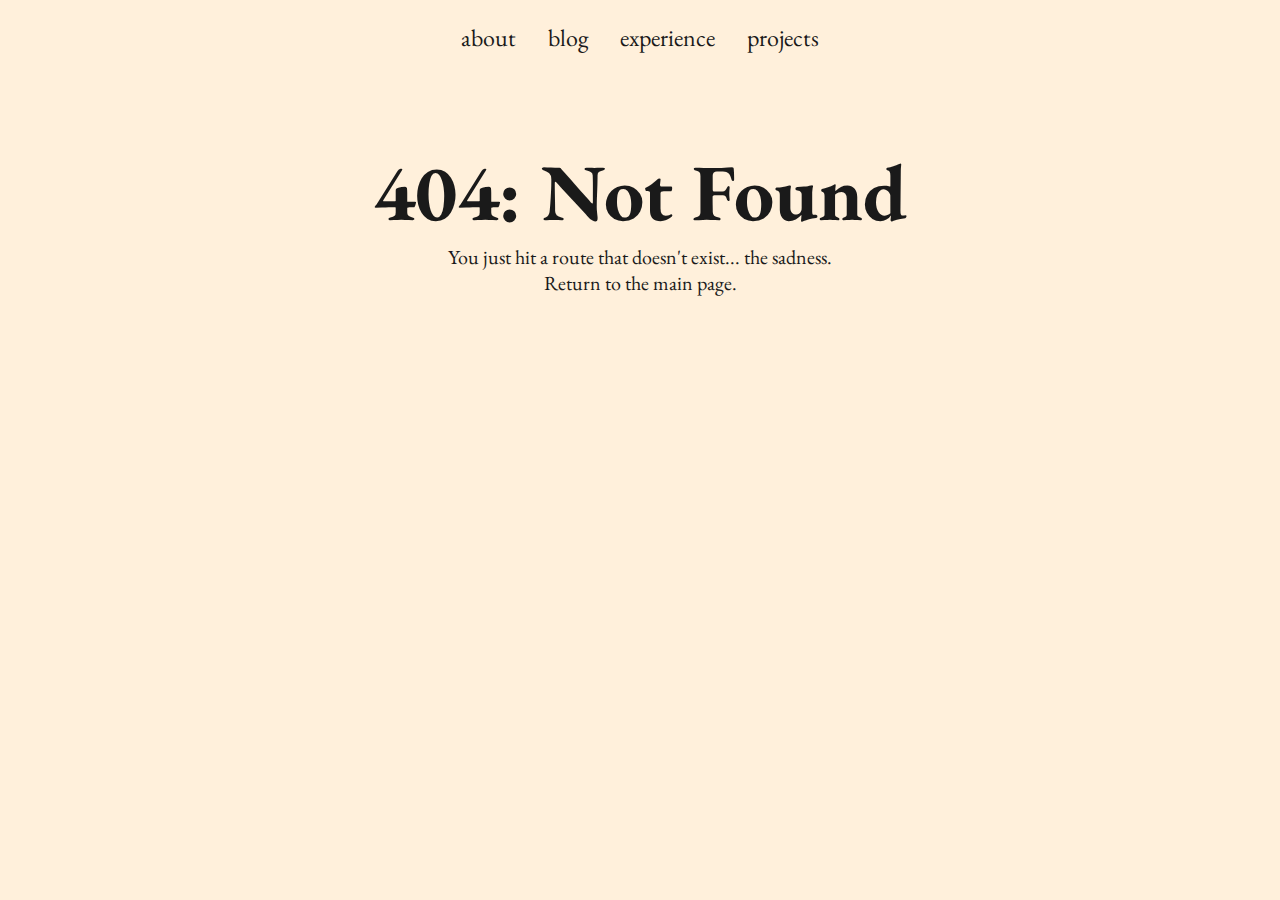
==== commit e7944fbf: "Updates" ====
--- a/404/index.html
+++ b/404/index.html
@@ -1,4 +1,4 @@
-<!DOCTYPE html><html lang="en"><head><meta charSet="utf-8"/><meta http-equiv="x-ua-compatible" content="ie=edge"/><meta name="viewport" content="width=device-width, initial-scale=1, shrink-to-fit=no"/><style data-href="/styles.afd88bcac24a975f5789.css" data-identity="gatsby-global-css">@import url(https://fonts.googleapis.com/css2?family=EB+Garamond&display=swap);@import url(https://fonts.googleapis.com/css2?family=EB+Garamond&family=Fira+Code&display=swap);</style><meta name="generator" content="Gatsby 4.4.0"/><title data-react-helmet="true">CJ Lee | 404: Not found</title><meta data-react-helmet="true" name="description" content="CJ Lee"/><meta data-react-helmet="true" property="og:title" content="404: Not found"/><meta data-react-helmet="true" property="og:description" content="CJ Lee"/><meta data-react-helmet="true" property="og:type" content="website"/><meta data-react-helmet="true" name="twitter:card" content="summary"/><meta data-react-helmet="true" name="twitter:creator" content="@cjlee"/><meta data-react-helmet="true" name="twitter:title" content="404: Not found"/><meta data-react-helmet="true" name="twitter:description" content="CJ Lee"/><style data-styled="" data-styled-version="5.3.3">*{font-family:'EB Garamond';margin:0;padding:0;min-height:0vw;color:var(--color-global);}/*!sc*/
+<!DOCTYPE html><html lang="en"><head><meta charSet="utf-8"/><meta http-equiv="x-ua-compatible" content="ie=edge"/><meta name="viewport" content="width=device-width, initial-scale=1, shrink-to-fit=no"/><style data-href="/styles.8df09887c67893487653.css" data-identity="gatsby-global-css">@import url(https://fonts.googleapis.com/css2?family=EB+Garamond&family=Fira+Code&display=swap);@import url(https://fonts.googleapis.com/css2?family=Roboto&display=swap);@import url(https://fonts.googleapis.com/css2?family=Inconsolata&display=swap);@import url(https://fonts.googleapis.com/css2?family=Open+Sans:ital,wght@0,400;0,700;1,400&display=swap);@import url(https://fonts.googleapis.com/css2?family=Caveat:wght@500;700&display=swap);</style><meta name="generator" content="Gatsby 4.4.0"/><title data-react-helmet="true">CJ Lee | 404: Not found</title><meta data-react-helmet="true" name="description" content="CJ Lee"/><meta data-react-helmet="true" property="og:title" content="404: Not found"/><meta data-react-helmet="true" property="og:description" content="CJ Lee"/><meta data-react-helmet="true" property="og:type" content="website"/><meta data-react-helmet="true" name="twitter:card" content="summary"/><meta data-react-helmet="true" name="twitter:creator" content="@cjlee"/><meta data-react-helmet="true" name="twitter:title" content="404: Not found"/><meta data-react-helmet="true" name="twitter:description" content="CJ Lee"/><style data-styled="" data-styled-version="5.3.3">*{font-family:'EB Garamond';margin:0;padding:0;min-height:0vw;color:var(--color-global);}/*!sc*/
 * body{background:var(--color-background);}/*!sc*/
 * h1{font-size:80px;color:var(--color-text);}/*!sc*/
 * h2{font-size:64px;color:var(--color-text);}/*!sc*/
@@ -8,21 +8,23 @@
 * a{-webkit-text-decoration:none;text-decoration:none;color:var(--color-text);}/*!sc*/
 * li{font-size:20px;}/*!sc*/
 data-styled.g1[id="sc-global-icLQGF1"]{content:"sc-global-icLQGF1,"}/*!sc*/
-.cJgyuA{height:75px;display:-webkit-box;display:-webkit-flex;display:-ms-flexbox;display:flex;-webkit-box-pack:justify;-webkit-justify-content:space-between;-ms-flex-pack:justify;justify-content:space-between;z-index:999;background:var(--color-background);top:0;left:0;right:0;-webkit-transition:margin-top 0.5s;transition:margin-top 0.5s;}/*!sc*/
-data-styled.g18[id="Header__Nav-sc-9eu2yh-0"]{content:"cJgyuA,"}/*!sc*/
+.gSjpgg{height:75px;z-index:999;background:var(--color-background);top:0;left:0;right:0;-webkit-transition:margin-top 0.5s;transition:margin-top 0.5s;}/*!sc*/
+data-styled.g2[id="Header__Nav-sc-9eu2yh-0"]{content:"gSjpgg,"}/*!sc*/
 .cHXind{display:-webkit-box;display:-webkit-flex;display:-ms-flexbox;display:flex;-webkit-flex-direction:row;-ms-flex-direction:row;flex-direction:row;-webkit-box-pack:center;-webkit-justify-content:center;-ms-flex-pack:center;justify-content:center;-webkit-align-items:center;-webkit-box-align:center;-ms-flex-align:center;align-items:center;background:transparent;height:100%;width:100%;}/*!sc*/
-data-styled.g19[id="Header__NavMenu-sc-9eu2yh-1"]{content:"cHXind,"}/*!sc*/
-.jDsvVD{display:-webkit-box;display:-webkit-flex;display:-ms-flexbox;display:flex;-webkit-align-items:center;-webkit-box-align:center;-ms-flex-align:center;align-items:center;-webkit-text-decoration:none;text-decoration:none;padding:0 1rem;height:100%;cursor:pointer;text-align:center;font-size:24px;color:var(--color-text);}/*!sc*/
-.jDsvVD:first-child{border-radius:0 0 0 25px;}/*!sc*/
-.jDsvVD:last-child{border-radius:0 0 25px 0;}/*!sc*/
-@media screen and (max-width:475px){.jDsvVD{font-size:18px;}}/*!sc*/
-data-styled.g20[id="Header__NavLink-sc-9eu2yh-2"]{content:"jDsvVD,"}/*!sc*/
-.kwWXRQ{position:relative;top:33px;left:-30px;overflow:visible !important;background:var(--color-background);border-radius:5px;}/*!sc*/
-data-styled.g21[id="Header__NavToggle-sc-9eu2yh-3"]{content:"kwWXRQ,"}/*!sc*/
+data-styled.g3[id="Header__NavMenu-sc-9eu2yh-1"]{content:"cHXind,"}/*!sc*/
+.iSFVSU{display:-webkit-box;display:-webkit-flex;display:-ms-flexbox;display:flex;-webkit-align-items:center;-webkit-box-align:center;-ms-flex-align:center;align-items:center;-webkit-text-decoration:none;text-decoration:none;padding:0 1rem;height:100%;cursor:pointer;text-align:center;font-family:'EB Garamond';font-size:24px;color:var(--color-text);}/*!sc*/
+.iSFVSU:first-child{border-radius:0 0 0 25px;}/*!sc*/
+.iSFVSU:last-child{border-radius:0 0 25px 0;}/*!sc*/
+data-styled.g4[id="Header__NavLink-sc-9eu2yh-2"]{content:"iSFVSU,"}/*!sc*/
+.eDkGEc{position:relative;top:-42px;left:95%;overflow:visible !important;background:var(--color-background);}/*!sc*/
+@media screen and (max-width:850px){.eDkGEc{top:-10px;left:calc(50% - 15px);}}/*!sc*/
+data-styled.g5[id="Header__NavToggle-sc-9eu2yh-3"]{content:"eDkGEc,"}/*!sc*/
 </style><style>.gatsby-image-wrapper{position:relative;overflow:hidden}.gatsby-image-wrapper picture.object-fit-polyfill{position:static!important}.gatsby-image-wrapper img{bottom:0;height:100%;left:0;margin:0;max-width:none;padding:0;position:absolute;right:0;top:0;width:100%;object-fit:cover}.gatsby-image-wrapper [data-main-image]{opacity:0;transform:translateZ(0);transition:opacity .25s linear;will-change:opacity}.gatsby-image-wrapper-constrained{display:inline-block;vertical-align:top}</style><noscript><style>.gatsby-image-wrapper noscript [data-main-image]{opacity:1!important}.gatsby-image-wrapper [data-placeholder-image]{opacity:0!important}</style></noscript><script type="module">const e="undefined"!=typeof HTMLImageElement&&"loading"in HTMLImageElement.prototype;e&&document.body.addEventListener("load",(function(e){if(void 0===e.target.dataset.mainImage)return;if(void 0===e.target.dataset.gatsbyImageSsr)return;const t=e.target;let a=null,n=t;for(;null===a&&n;)void 0!==n.parentNode.dataset.gatsbyImageWrapper&&(a=n.parentNode),n=n.parentNode;const o=a.querySelector("[data-placeholder-image]"),r=new Image;r.src=t.currentSrc,r.decode().catch((()=>{})).then((()=>{t.style.opacity=1,o&&(o.style.opacity=0,o.style.transition="opacity 500ms linear")}))}),!0);</script><style>html { 
 --color-global: hsl(0deg, 0%, 10%);
 --color-text: hsl(0deg, 0%, 10%);
 --color-background: #FFF0DB;
 --color-blog: #ffe2bd;
 --color-blog2: #fcd8a9;
---color-hover: #fcd8a9; }</style><link as="script" rel="preload" href="/webpack-runtime-1f0b649868b9e75dea61.js"/><link as="script" rel="preload" href="/framework-fab26466f6939b34594c.js"/><link as="script" rel="preload" href="/app-2f2988c69a90cb4bf40f.js"/><link as="script" rel="preload" href="/ea88be26-e384379224360a4b3f9a.js"/><link as="script" rel="preload" href="/commons-67b11fb345210981c626.js"/><link as="script" rel="preload" href="/94222588b0570dcffb85ad1f86e8f5f5d20e834c-cb88d3b001fffc48aa5c.js"/><link as="script" rel="preload" href="/component---src-pages-404-js-d654d3b064041702f604.js"/><link as="fetch" rel="preload" href="/page-data/404/page-data.json" crossorigin="anonymous"/><link as="fetch" rel="preload" href="/page-data/sq/d/63159454.json" crossorigin="anonymous"/><link as="fetch" rel="preload" href="/page-data/app-data.json" crossorigin="anonymous"/></head><body><script>(function setColorsByTheme(){const colors={"global":{"light":"hsl(0deg, 0%, 10%)","dark":"hsl(0deg, 0%, 100%)"},"text":{"light":"hsl(0deg, 0%, 10%)","dark":"hsl(0deg, 0%, 100%)"},"background":{"light":"#FFF0DB","dark":"#262734"},"blog":{"light":"#ffe2bd","dark":"#282b4f"},"blog2":{"light":"#fcd8a9","dark":"#3a3f70"},"hover":{"light":"#fcd8a9","dark":"#30335e"}};const colorModeKey="color-mode";const colorModeCssProp="--initial-color-mode";const mql=window.matchMedia("(prefers-color-scheme: dark)");const prefersDarkFromMQ=mql.matches;const persistedPreference=window.localStorage.getItem(colorModeKey);let colorMode="light";const hasUsedToggle=typeof persistedPreference==="string";if(hasUsedToggle){colorMode=persistedPreference;}else{colorMode=prefersDarkFromMQ?"dark":"light";}let root=document.documentElement;root.style.setProperty(colorModeCssProp,colorMode);console.log(colors);Object.entries(colors).forEach(([name,colorByTheme])=>{const cssVarName=`--color-${name}`;console.log(`Adding color ${cssVarName}`);root.style.setProperty(cssVarName,colorByTheme[colorMode]);});})()</script><div id="___gatsby"><div style="outline:none" tabindex="-1" id="gatsby-focus-wrapper"><nav class="Header__Nav-sc-9eu2yh-0 cJgyuA"><div class="Header__NavMenu-sc-9eu2yh-1 cHXind"><a class="Header__NavLink-sc-9eu2yh-2 jDsvVD" href="/#about">about</a><a class="Header__NavLink-sc-9eu2yh-2 jDsvVD" href="/#experience">experience</a><a class="Header__NavLink-sc-9eu2yh-2 jDsvVD" href="/#projects">projects</a></div></nav><main><h1 style="margin-top:5vw;text-align:center">404: Not Found</h1><p style="text-align:center">You just hit a route that doesn&#x27;t exist... the sadness.</p><a style="display:block;text-align:center;font-size:20px" href="/">Return to the main page.</a></main></div><div id="gatsby-announcer" style="position:absolute;top:0;width:1px;height:1px;padding:0;overflow:hidden;clip:rect(0, 0, 0, 0);white-space:nowrap;border:0" aria-live="assertive" aria-atomic="true"></div></div><script id="gatsby-script-loader">/*<![CDATA[*/window.pagePath="/404/";/*]]>*/</script><script id="gatsby-chunk-mapping">/*<![CDATA[*/window.___chunkMapping={"polyfill":["/polyfill-635a9dfd597478a1f0fa.js"],"app":["/app-2f2988c69a90cb4bf40f.js"],"component---src-pages-404-js":["/component---src-pages-404-js-d654d3b064041702f604.js"],"component---src-pages-blog-js":["/component---src-pages-blog-js-0e8eb59e75a755ddf26a.js"],"component---src-pages-index-js":["/component---src-pages-index-js-b9f1c7864b9aa00463f8.js"],"component---src-pages-secret-js":["/component---src-pages-secret-js-280590fad5f652325350.js"],"component---src-templates-blog-template-js":["/component---src-templates-blog-template-js-660f1da1f6968847c03c.js"]};/*]]>*/</script><script src="/polyfill-635a9dfd597478a1f0fa.js" nomodule=""></script><script src="/component---src-pages-404-js-d654d3b064041702f604.js" async=""></script><script src="/94222588b0570dcffb85ad1f86e8f5f5d20e834c-cb88d3b001fffc48aa5c.js" async=""></script><script src="/commons-67b11fb345210981c626.js" async=""></script><script src="/ea88be26-e384379224360a4b3f9a.js" async=""></script><script src="/app-2f2988c69a90cb4bf40f.js" async=""></script><script src="/framework-fab26466f6939b34594c.js" async=""></script><script src="/webpack-runtime-1f0b649868b9e75dea61.js" async=""></script></body></html>+--color-hover: #fcd8a9;
+--color-emoji: transparent;
+--color-hyperlink: blue; }</style><link as="script" rel="preload" href="/webpack-runtime-8d57e0f13123472d4435.js"/><link as="script" rel="preload" href="/framework-fab26466f6939b34594c.js"/><link as="script" rel="preload" href="/app-52e16ae477609d582442.js"/><link as="script" rel="preload" href="/ea88be26-e384379224360a4b3f9a.js"/><link as="script" rel="preload" href="/commons-fc4a47b632a85caa030d.js"/><link as="script" rel="preload" href="/94222588b0570dcffb85ad1f86e8f5f5d20e834c-cb88d3b001fffc48aa5c.js"/><link as="script" rel="preload" href="/component---src-pages-404-js-1a2dd8450e4712463dc6.js"/><link as="fetch" rel="preload" href="/page-data/404/page-data.json" crossorigin="anonymous"/><link as="fetch" rel="preload" href="/page-data/sq/d/63159454.json" crossorigin="anonymous"/><link as="fetch" rel="preload" href="/page-data/app-data.json" crossorigin="anonymous"/></head><body><script>(function setColorsByTheme(){const colors={"global":{"light":"hsl(0deg, 0%, 10%)","dark":"hsl(0deg, 0%, 100%)"},"text":{"light":"hsl(0deg, 0%, 10%)","dark":"hsl(0deg, 0%, 100%)"},"background":{"light":"#FFF0DB","dark":"#262734"},"blog":{"light":"#ffe2bd","dark":"#282b4f"},"blog2":{"light":"#fcd8a9","dark":"#3a3f70"},"hover":{"light":"#fcd8a9","dark":"#30335e"},"emoji":{"light":"transparent","dark":"#ffffff"},"hyperlink":{"light":"blue","dark":"lightblue"}};const colorModeKey="color-mode";const colorModeCssProp="--initial-color-mode";const mql=window.matchMedia("(prefers-color-scheme: dark)");const prefersDarkFromMQ=mql.matches;const persistedPreference=window.localStorage.getItem(colorModeKey);let colorMode="light";const hasUsedToggle=typeof persistedPreference==="string";if(hasUsedToggle){colorMode=persistedPreference;}else{colorMode=prefersDarkFromMQ?"dark":"light";}let root=document.documentElement;root.style.setProperty(colorModeCssProp,colorMode);console.log(colors);Object.entries(colors).forEach(([name,colorByTheme])=>{const cssVarName=`--color-${name}`;console.log(`Adding color ${cssVarName}`);root.style.setProperty(cssVarName,colorByTheme[colorMode]);});})()</script><div id="___gatsby"><div style="outline:none" tabindex="-1" id="gatsby-focus-wrapper"><nav class="Header__Nav-sc-9eu2yh-0 gSjpgg"><div class="Header__NavMenu-sc-9eu2yh-1 cHXind"><a class="Header__NavLink-sc-9eu2yh-2 iSFVSU" href="/#about">about</a><a class="Header__NavLink-sc-9eu2yh-2 iSFVSU" href="/#blog">blog</a><a class="Header__NavLink-sc-9eu2yh-2 iSFVSU" href="/#experience">experience</a><a class="Header__NavLink-sc-9eu2yh-2 iSFVSU" href="/#projects">projects</a></div></nav><main><h1 style="margin-top:5vw;text-align:center">404: Not Found</h1><p style="text-align:center">You just hit a route that doesn&#x27;t exist... the sadness.</p><a style="display:block;text-align:center;font-size:20px" href="/">Return to the main page.</a></main></div><div id="gatsby-announcer" style="position:absolute;top:0;width:1px;height:1px;padding:0;overflow:hidden;clip:rect(0, 0, 0, 0);white-space:nowrap;border:0" aria-live="assertive" aria-atomic="true"></div></div><script id="gatsby-script-loader">/*<![CDATA[*/window.pagePath="/404/";/*]]>*/</script><script id="gatsby-chunk-mapping">/*<![CDATA[*/window.___chunkMapping={"polyfill":["/polyfill-635a9dfd597478a1f0fa.js"],"app":["/app-52e16ae477609d582442.js"],"component---src-pages-404-js":["/component---src-pages-404-js-1a2dd8450e4712463dc6.js"],"component---src-pages-blog-js":["/component---src-pages-blog-js-1bd178e57ec02ffb4b09.js"],"component---src-pages-index-js":["/component---src-pages-index-js-099fc81af5e5e636185a.js"],"component---src-pages-secret-js":["/component---src-pages-secret-js-f46878f2ecc81c59545c.js"],"component---src-templates-blog-template-js":["/component---src-templates-blog-template-js-7ca5264e156bfbf3e04e.js"]};/*]]>*/</script><script src="/polyfill-635a9dfd597478a1f0fa.js" nomodule=""></script><script src="/component---src-pages-404-js-1a2dd8450e4712463dc6.js" async=""></script><script src="/94222588b0570dcffb85ad1f86e8f5f5d20e834c-cb88d3b001fffc48aa5c.js" async=""></script><script src="/commons-fc4a47b632a85caa030d.js" async=""></script><script src="/ea88be26-e384379224360a4b3f9a.js" async=""></script><script src="/app-52e16ae477609d582442.js" async=""></script><script src="/framework-fab26466f6939b34594c.js" async=""></script><script src="/webpack-runtime-8d57e0f13123472d4435.js" async=""></script></body></html>